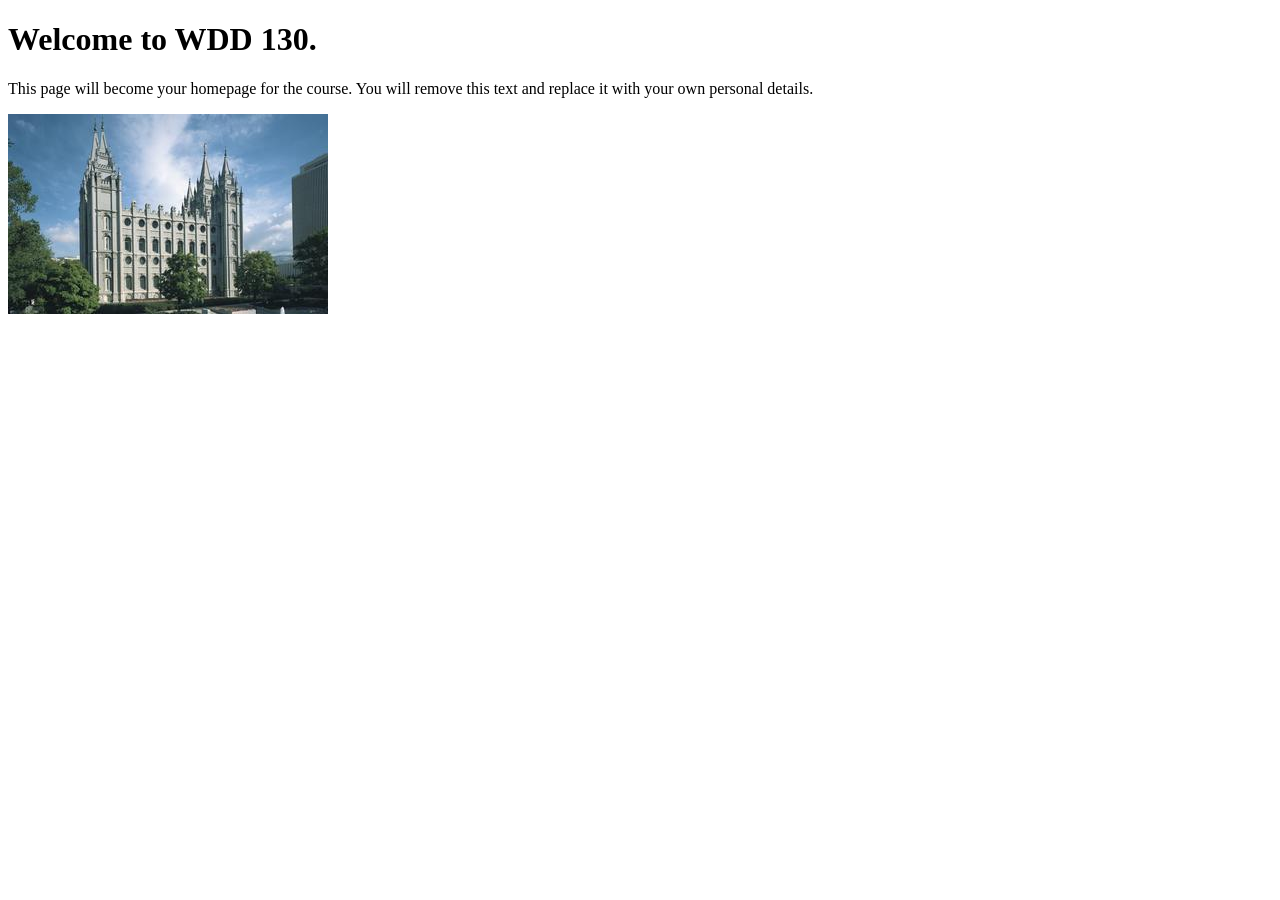
==== index.html @ 420895f2 "Initial commit" ====
<!DOCTYPE html>
<html lang="en">
<head>
    <meta charset="UTF-8">
    <meta name="viewport" content="width=device-width, initial-scale=1.0">
    <title>WDD 130 | Personal Homepage</title>
</head>
<body>
    <h1>Welcome to WDD 130.</h1>
    <p>This page will become your homepage for the course. You will remove this text and replace it with your own personal details.</p>

    <img src="images/salt-lake-temple.jpg" alt="The Salt Lake Temple.">
</body>
</html>
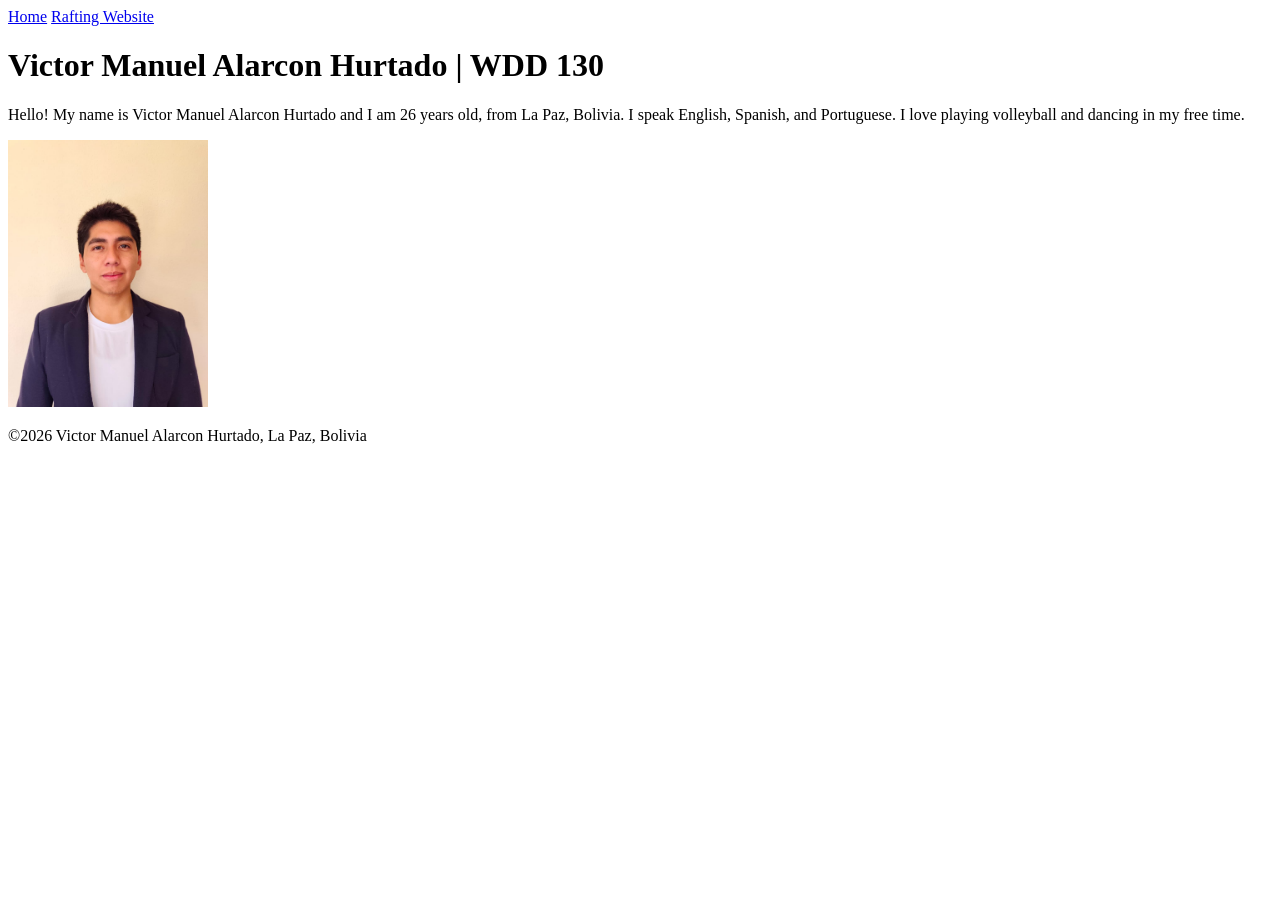
==== commit f8d04045: "complete W01 home page" ====
--- a/index.html
+++ b/index.html
@@ -1,14 +1,31 @@
 <!DOCTYPE html>
 <html lang="en">
+
 <head>
     <meta charset="UTF-8">
     <meta name="viewport" content="width=device-width, initial-scale=1.0">
-    <title>WDD 130 | Personal Homepage</title>
+    <title>Victor Manuel Alarcon Hurtado | WDD 130</title>
 </head>
+
 <body>
-    <h1>Welcome to WDD 130.</h1>
-    <p>This page will become your homepage for the course. You will remove this text and replace it with your own personal details.</p>
+    <header>
+        <nav>
+            <a href="#">Home</a>
+            <a href="wwr/">Rafting Website</a>
+        </nav>
+    </header>
+    <main>
+        <h1>Victor Manuel Alarcon Hurtado | WDD 130</h1>
+        <p>Hello! My name is Victor Manuel Alarcon Hurtado and I am 26 years old, from La Paz,
+            Bolivia. I speak English, Spanish, and Portuguese. I love playing volleyball and dancing
+            in my free time.</p>
 
-    <img src="images/salt-lake-temple.jpg" alt="The Salt Lake Temple.">
+        <img src="images/profile.jpeg" alt="Hello, my name is Victor Manuel Alarcon Hurtado"
+          width="200">
+    </main>
+    <footer>
+        <p>&copy;2026 Victor Manuel Alarcon Hurtado, La Paz, Bolivia</p>
+    </footer>
 </body>
+
 </html>
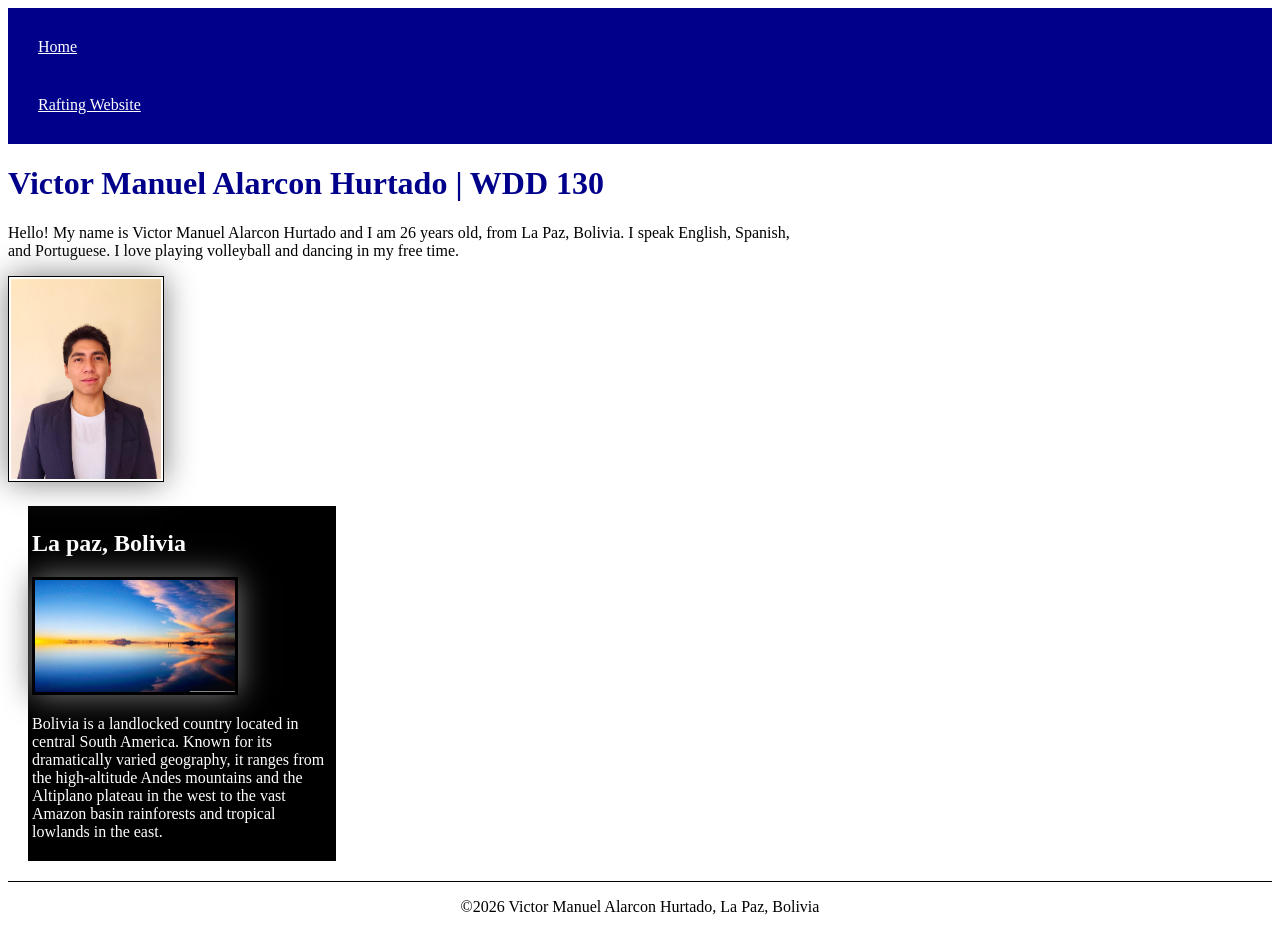
==== commit 4073c75c: "Complete Home Page Enhancement assignment - aside, meta tags, CSS" ====
--- a/index.html
+++ b/index.html
@@ -5,6 +5,9 @@
     <meta charset="UTF-8">
     <meta name="viewport" content="width=device-width, initial-scale=1.0">
     <title>Victor Manuel Alarcon Hurtado | WDD 130</title>
+    <meta name="description" content="Victor Manuel Alarcon's personal home page and biography">
+    <meta name="author" content="Victor Manuel Alarcon">
+    <link rel="stylesheet" href="styles/styles.css">
 </head>
 
 <body>
@@ -23,6 +26,15 @@
         <img src="images/profile.jpeg" alt="Hello, my name is Victor Manuel Alarcon Hurtado"
           width="200">
     </main>
+    <aside>
+        <h2> La paz, Bolivia</h2>
+        <img src="images/bolivia.webp" alt="salar de uyuni">
+        <p>Bolivia is a landlocked country located in central South America. Known for its
+            dramatically varied
+            geography, it ranges from the high-altitude Andes mountains and the Altiplano plateau in
+            the west to
+            the vast Amazon basin rainforests and tropical lowlands in the east.</p>
+    </aside>
     <footer>
         <p>&copy;2026 Victor Manuel Alarcon Hurtado, La Paz, Bolivia</p>
     </footer>
--- a/styles/styles.css
+++ b/styles/styles.css
@@ -0,0 +1,50 @@
+nav {
+    background-color: darkblue;
+    padding: 10px;
+}
+
+nav a {
+    color: white;
+    display: block;
+    padding: 20px;
+}
+
+h1 {
+    color: darkblue;
+}
+
+img {
+    width: 150px;
+    height: auto;
+    border: 1px solid black;
+    padding: 2px;
+    box-shadow: 0 0 30px gray;
+}
+
+p {
+    padding: 0;
+}
+
+main {
+    max-width: 800px;
+}
+
+aside {
+    width: 300px;
+    margin: 20px;
+    border: 2px solid black;
+    padding: 2px;
+    background-color: black;
+    color: white;
+}
+
+aside img {
+    width: 200px;
+    height: auto;
+}
+
+footer {
+    margin-top: 20px;
+    border-top: 1px solid black;
+    text-align: center;
+}
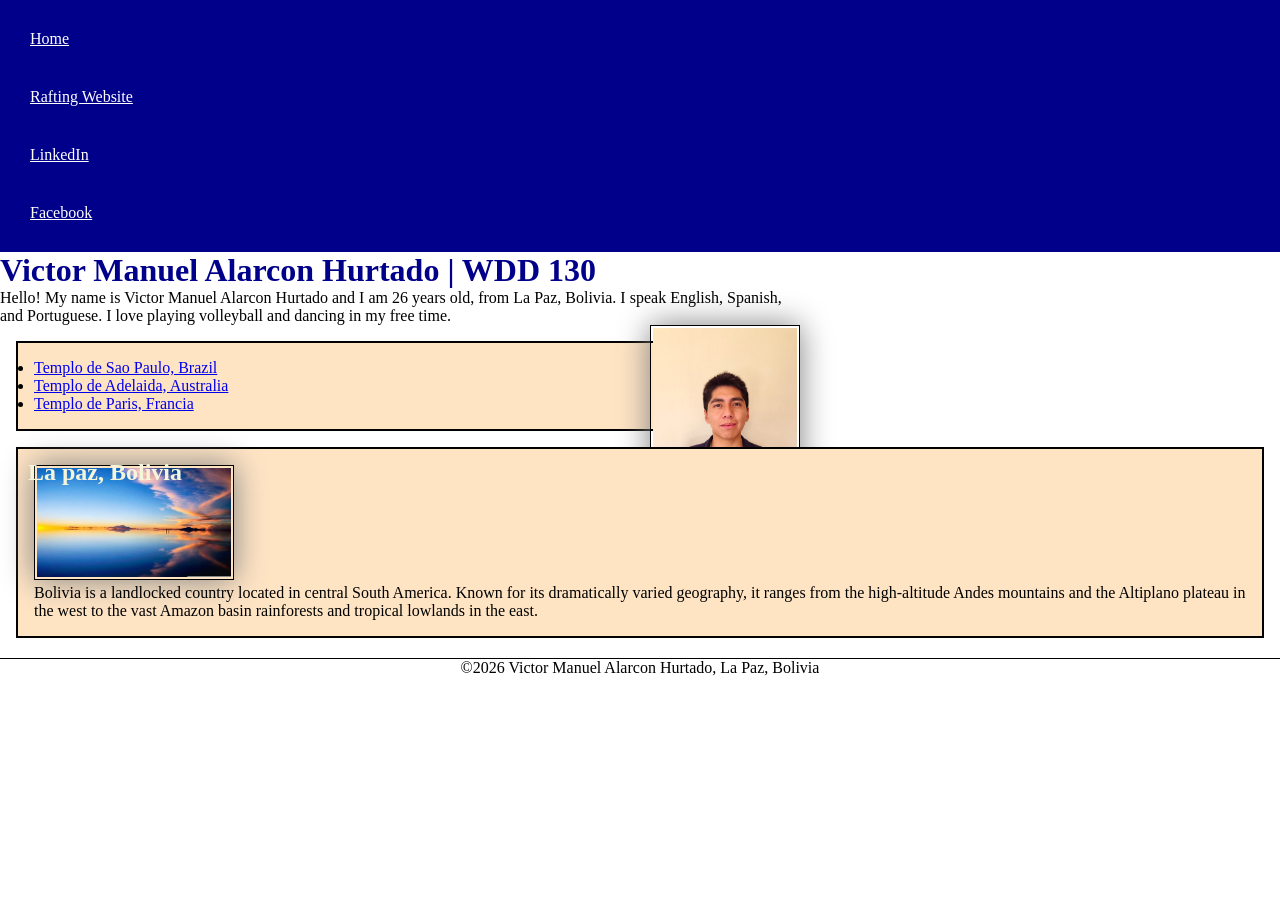
==== commit 26d8c951: "Add temple list, box classes, float image, and overlay heading" ====
--- a/index.html
+++ b/index.html
@@ -15,6 +15,8 @@
         <nav>
             <a href="#">Home</a>
             <a href="wwr/">Rafting Website</a>
+            <a href="https://linkedin.com" target="_blank">LinkedIn</a>
+            <a href="https://facebook.com" target="_blank">Facebook</a>
         </nav>
     </header>
     <main>
@@ -23,10 +25,18 @@
             Bolivia. I speak English, Spanish, and Portuguese. I love playing volleyball and dancing
             in my free time.</p>
 
-        <img src="images/profile.jpeg" alt="Hello, my name is Victor Manuel Alarcon Hurtado"
-          width="200">
+        <img class="profile-img" src="images/profile.jpeg"
+          alt="Hello, my name is Victor Manuel Alarcon Hurtado" width="200">
+        <ul class="box">
+            <li><a href="https://www.churchofjesuschrist.org/temples/details/sao-paulo-brazil-temple?lang=spa"
+                  target="_blank">Templo de Sao Paulo, Brazil</a></li>
+            <li><a href="https://www.churchofjesuschrist.org/temples/details/adelaide-australia-temple?lang=spa"
+                  target="_blank">Templo de Adelaida, Australia</a></li>
+            <li><a href="https://www.churchofjesuschrist.org/temples/details/paris-france-temple?lang=spa"
+                  target="_blank">Templo de Paris, Francia</a></li>
+        </ul>
     </main>
-    <aside>
+    <aside class="box">
         <h2> La paz, Bolivia</h2>
         <img src="images/bolivia.webp" alt="salar de uyuni">
         <p>Bolivia is a landlocked country located in central South America. Known for its
--- a/styles/styles.css
+++ b/styles/styles.css
@@ -1,5 +1,18 @@
+* {
+    margin: 0;
+    padding: 0;
+    box-sizing: border-box;
+}
+
+:root {
+    --primary-color: darkblue;
+    --img-width: 150px;
+    --border-color: black;
+    --shadow-color: gray;
+}
+
 nav {
-    background-color: darkblue;
+    background-color: var(--primary-color);
     padding: 10px;
 }
 
@@ -10,15 +23,15 @@
 }
 
 h1 {
-    color: darkblue;
+    color: var(--primary-color);
 }
 
 img {
-    width: 150px;
+    width: var(--img-width);
     height: auto;
-    border: 1px solid black;
+    border: 1px solid var(--border-color);
     padding: 2px;
-    box-shadow: 0 0 30px gray;
+    box-shadow: 0 0 30px var(--shadow-color);
 }
 
 p {
@@ -29,13 +42,24 @@
     max-width: 800px;
 }
 
+main img {
+    width: var(--img-width);
+    height: auto;
+    border: 1px solid var(--border-color);
+    padding: 2px;
+    box-shadow: 0 0 30px var(--shadow-color);
+}
+
 aside {
-    width: 300px;
     margin: 20px;
-    border: 2px solid black;
-    padding: 2px;
-    background-color: black;
-    color: white;
+    position: relative;
+}
+
+aside h2 {
+    position: absolute;
+    top: 10px;
+    left: 10px;
+    color: beige;
 }
 
 aside img {
@@ -45,6 +69,19 @@
 
 footer {
     margin-top: 20px;
-    border-top: 1px solid black;
+    border-top: 1px solid var(--border-color);
     text-align: center;
+}
+
+/* Class Selectors */
+.box {
+    margin: 1rem;
+    border: 2px solid var(--border-color);
+    padding: 1rem;
+    background-color: bisque;
+    color: black;
+}
+
+.profile-img {
+    float: right;
 }
